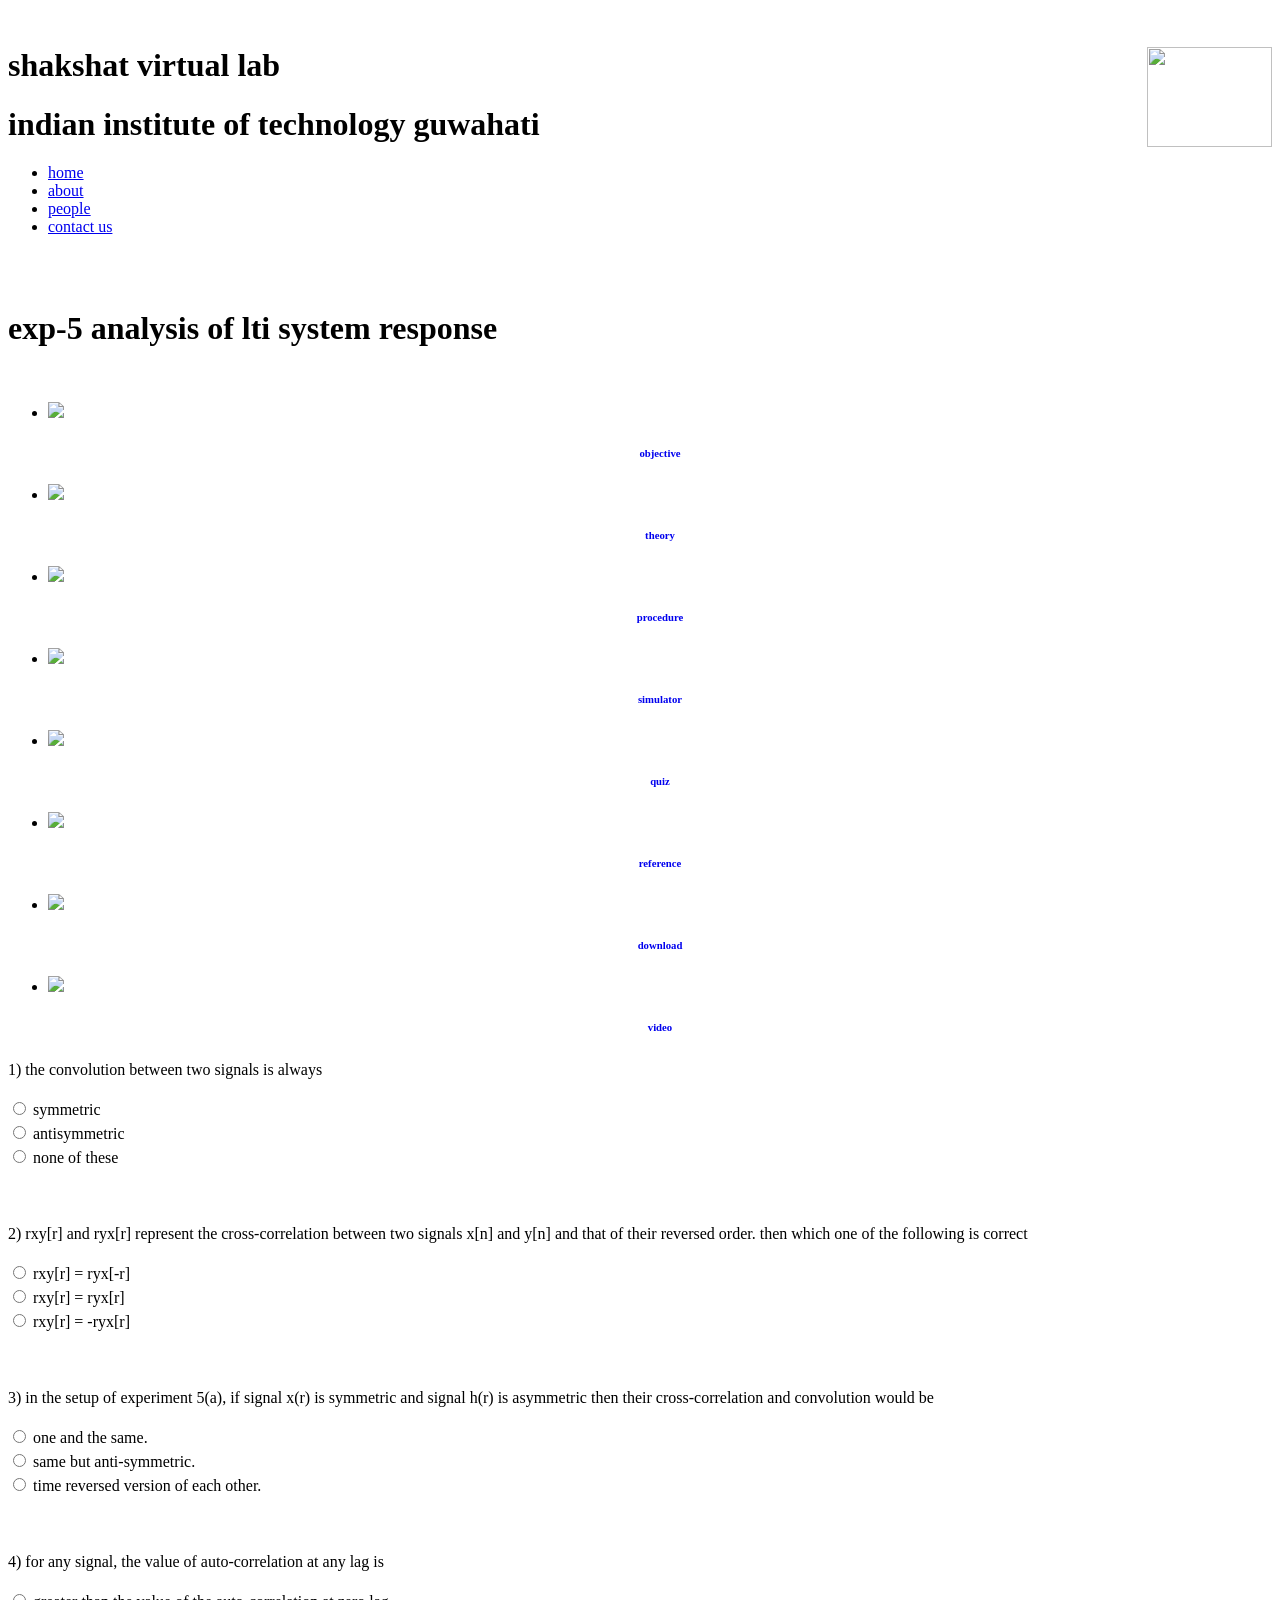
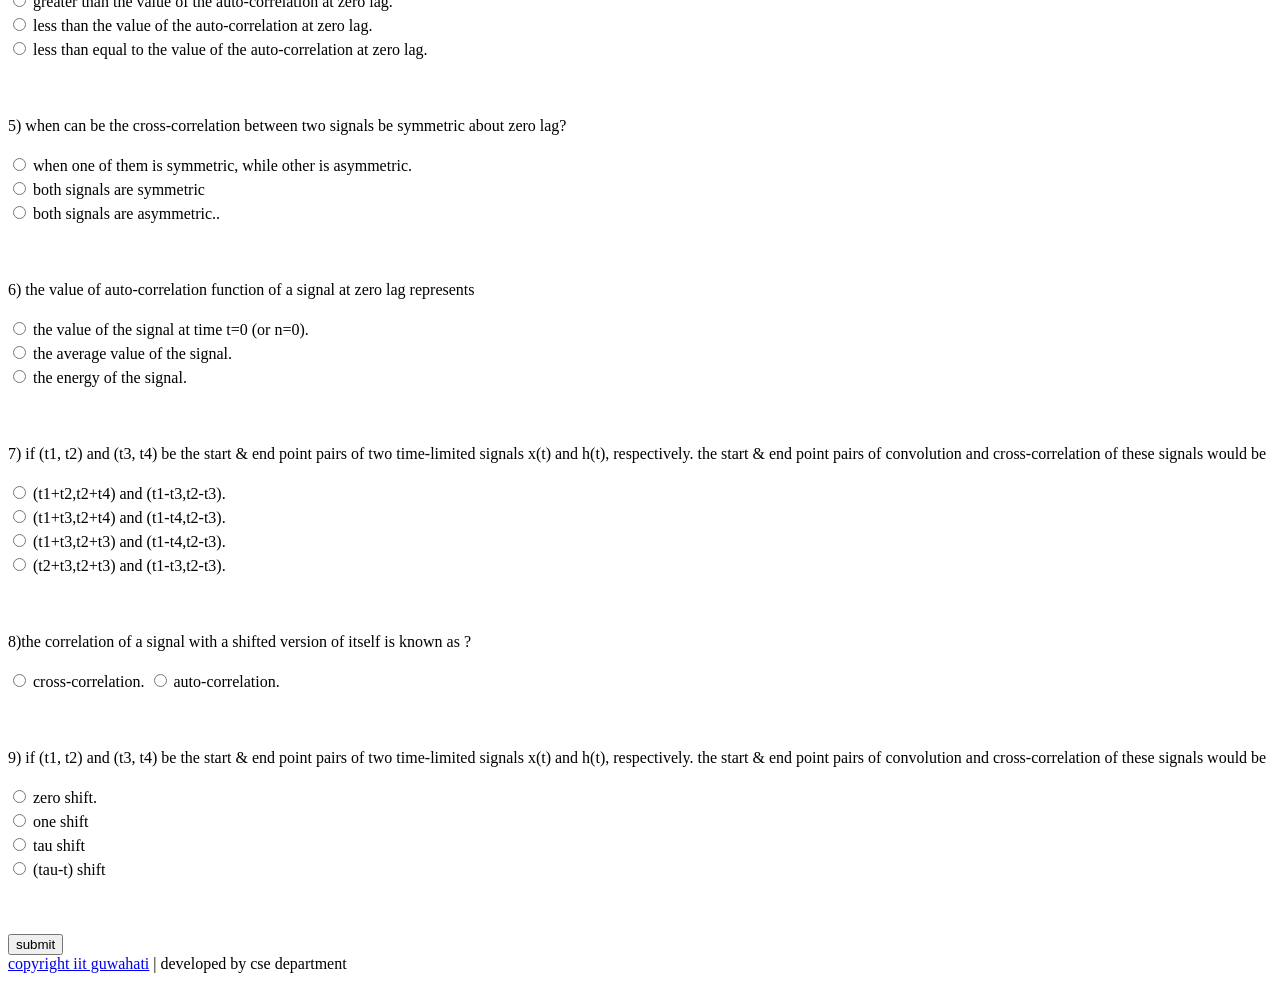
==== Rate.html @ 1e6cc6f6 "Create Rate.html" ====
<doctype html public "-//w3c//dtd xhtml 1.0 transitional//en" "http://www.w3.org/tr/xhtml1/dtd/xhtml1-transitional.dtd">
<html xmlns="http://www.w3.org/1999/xhtml"><head><!--google tag manager--><script ="gtm">(function(w,d,s,l,i){w[l]=w[l]||[];w[l].push({'gtm.start':
new date().gettime(),event:'gtm.js'});var f=d.getelementsbytagname(s)[0],
j=d.createelement(s),dl=l!='datalayer'?'&l='+l:'';j.async=true;j.src=
'https://www.googletagmanager.com/gtm.js?id='+i+dl;f.parentnode.insertbefore(j,f);
})(window,document,'script','datalayer','gtm-w59swtr');</script><!--end google tag manager-->
<title>virtual lab</title>
  <meta content="free website template" name="description"/>
  <meta content="enter your keywords here" name="keywords"/>
  <meta content="text/html; charset=utf-8" http-equiv="content-type"/>
  <meta content="ie=9" http-equiv="x-ua-compatible"/>
  <link href="css/style.css" rel="stylesheet" type="text/css"/>
  <script src="js/jquery.min.js" type="text/javascript"></script>
  <script src="js/image_slide.js" type="text/javascript"></script>
</head>
<body><!--google tag manager (noscript)--><noscript class="gtm"><iframe height="0" src="https://www.googletagmanager.com/ns.html?id=gtm-w59swtr" style="display:none;visibility:hidden" width="0"></iframe></noscript><!--end google tag manager (noscript)--><br/>
<style>
.head1 a {
text-align:center;
text-decoration:none;
}
.head2 a {
text-align:center;
text-decoration:none;
}
.head3 a {
text-align:center;
text-decoration:none;
}
input, label {
line-height: 1.5em;
}

.right{
 background-image:url(tick.gif.jpg);
 background-repeat: no-repeat;

 }
 .wrong{
 background-image:url(wrong.gif.jpg);
 background-repeat: no-repeat;

 }
 
 .desc{
 height:auto;
 }
</style>
<script src="https://code.jquery.com/jquery-1.10.2.js"></script>

<div id="main">
    <div id="header">
	  <div id="banner">
	    <div id="welcome">
	      <h1>shakshat virtual lab <img align="right" src="images/iitg-logo1.jpg" style="width:125px;height:100px"/></h1> 
	    </div><!--close welcome-->
	    <div id="welcome_slogan">
	      <h1>indian institute of technology guwahati</h1>
	    </div><!--close welcome_slogan-->
	  </div><!--close banner-->
    </div><!--close header-->

	<div id="menubar">
      <ul id="menu">
        <li class="current"><a href="index.html">home</a></li>
        <li><a href="ourwork.html">about</a></li>
        <li><a href="projects.html">people</a></li>
        <li><a href="contact.html">contact us</a></li>
      </ul>
    </div><!--close menubar-->	
	<br/>
	<br/>
	  <div id="content1">
        <div class="content_item">
		  <h1>    exp-5 analysis of lti system response</h1> 
		  <br/>
		  
		  <div class="heading">
		   <ul> 
		    <li class="head1">
		  	<a href="signals and their properties 5(objectives).html"><img src="images/objectives.png"/>
			<h6>objective</h6>
			</a></li>
			<li class="head1">
		  	<a href="signal and their properties 5(theory).html"><img src="images/content_1.png"/>
			<h6>theory</h6>
			</a></li>
			<li class="head2">
			<a href="signal and their properties 5(procedure).html">
			<img src="images/content_2.png"/>
			<h6>procedure</h6>
			</a></li>
			<li class="head2">
			<a href="signals and their properties 5(simulator).html">
			<img src="images/simulator.png"/>
			<h6>simulator</h6>
			</a></li>
			<li class="head2">
			<a href="signals and their properties 5(quiz).html" style="text-decoration:none;">
			<img src="images/quiz.png"/>
			<h6 style="text-align:center; ">quiz</h6>
			</a></li>
			
			<li class="head3">
			<a href="signals and their properties 5(reference).html">
			<img src="images/content_6.png"/>
			<h6>reference</h6>
			</a></li>
			<li class="head3">
			<a href="signals and their properties 5(download).html">
			<img src="images/download.png"/>
			<h6>download</h6>
			</a></li>
			<li class="head3">
			<a href="signals and their properties 5(video).html">
			<img src="images/video.png"/>
			<h6>video</h6>
			</a></li>
		  </ul>
		 </div> 
		  <div class="desc">
		 <label>	1)	the convolution between two signals is always</label><div id="log"></div>

<p>
</p><div>
<input id="orange" name="q1" type="radio" value="1"/>
<label for="orange">symmetric</label>
</div>
<div>
<input id="apple" name="q1" type="radio" value="2"/>
<label for="apple">antisymmetric</label>
</div>
<div>
<input id="banana" name="q1" type="radio" value="3"/>
<label for="banana">none of these</label>
</div>
<p></p>
<br/>
<br/>




<label>2)	rxy[r] and ryx[r] represent the cross-correlation between two signals x[n] and y[n] and that of their reversed order. then which one of the following is correct</label><div id="log1"></div>

<p>
</p><div>
<input id="orange" name="q2" type="radio" value="1"/>
<label for="orange">rxy[r] = ryx[-r]</label>
</div>
<div>
<input id="apple" name="q2" type="radio" value="2"/>
<label for="apple">rxy[r] = ryx[r]</label>
</div>
<div>
<input id="banana" name="q2" type="radio" value="3"/>
<label for="banana">rxy[r] = -ryx[r]</label>
</div>

<p></p>
<br/>
<br/>







<label>3)	in the setup of experiment 5(a), if signal x(r) is symmetric and signal h(r) is asymmetric then their cross-correlation and convolution would be</label><div id="log2"></div>

<p>
</p><div>
<input id="orange" name="q3" type="radio" value="1"/>
<label for="orange">one and the same.</label>
</div>
<div>
<input id="apple" name="q3" type="radio" value="2"/>
<label for="apple">same but anti-symmetric.</label>
</div>
<div>
<input id="banana" name="q3" type="radio" value="3"/>
<label for="banana">time reversed version of each other.</label>
</div>
<p></p>
<br/>
<br/>



<label>4)	for any signal, the value of auto-correlation at any lag is</label><div id="log3"></div>
<p>
</p><div>
<input id="orange" name="q4" type="radio" value="1"/>
<label for="orange">greater than the value of the auto-correlation at zero lag.</label>
</div>
<div>
<input id="apple" name="q4" type="radio" value="2"/>
<label for="apple">less than the value of the auto-correlation at zero lag.</label>
</div>
<div>
<input id="banana" name="q4" type="radio" value="3"/>
<label for="banana">less than equal to the value of the auto-correlation at zero lag.</label>
</div>
<p></p>
<br/>
<br/>


<label>	5)	when can be the cross-correlation between two signals be symmetric about zero lag?</label><div id="log4"></div>

<p>
</p><div>
<input id="orange" name="q5" type="radio" value="1"/>
<label for="orange">when one of them is symmetric, while other is asymmetric.</label>
</div>
<div>
<input id="apple" name="q5" type="radio" value="2"/>
<label for="apple">both signals are symmetric</label>
</div>
<div>
<input id="banana" name="q5" type="radio" value="3"/>
<label for="banana">both signals are asymmetric..</label>
</div>
<p></p>
<br/>
<br/>

<label>
6)	the value of auto-correlation function of a signal at zero lag represents</label><div id="log5"></div>
<p>
</p><div>
<input id="orange" name="q6" type="radio" value="1"/>
<label for="orange">the value of the signal at time t=0 (or n=0).</label>
</div>
<div>
<input id="apple" name="q6" type="radio" value="2"/>
<label for="apple">the average value of the signal.</label>
</div>
<div>
<input id="banana" name="q6" type="radio" value="3"/>
<label for="banana">the energy of the signal.</label>
</div>
<p></p>
<br/>
<br/>


<label>7)	if (t1, t2) and (t3, t4) be the start &amp; end point pairs of two time-limited signals x(t) and h(t), respectively. the start &amp; end point pairs of convolution and cross-correlation of these signals would be</label><div id="log6"></div>
<p>
</p><div>
<input id="orange" name="q7" type="radio" value="1"/>
<label for="orange">(t1+t2,t2+t4) and (t1-t3,t2-t3).</label>
</div>
<div>
<input id="apple" name="q7" type="radio" value="2"/>
<label for="apple">(t1+t3,t2+t4) and (t1-t4,t2-t3).</label>
</div>
<div>
<input id="banana" name="q7" type="radio" value="3"/>
<label for="banana">(t1+t3,t2+t3) and (t1-t4,t2-t3).</label>
</div>
<div>
<input id="banana" name="q7" type="radio" value="4"/>
<label for="banana">(t2+t3,t2+t3) and (t1-t3,t2-t3).</label>
</div>
<p></p>
<br/>
<br/>

<label>	8)the correlation of a signal with a shifted version of itself is known as ?</label><div id="log7"></div>
<p>
</p><div>
<input id="orange" name="q8" type="radio" value="1"/>
<label for="orange">cross-correlation.</label>

                            
<input id="apple" name="q8" type="radio" value="2"/>
<label for="apple">auto-correlation.</label>
</div>
<p></p>
<br/>
<br/>

<label>9)	if (t1, t2) and (t3, t4) be the start &amp; end point pairs of two time-limited signals x(t) and h(t), respectively. the start &amp; end point pairs of convolution and cross-correlation of these signals would be</label><div id="log8"></div>
<p>
</p><div>
<input id="orange" name="q9" type="radio" value="1"/>
<label for="orange">zero shift.</label>
</div>
<div>
<input id="apple" name="q9" type="radio" value="2"/>
<label for="apple">one shift</label>
</div>
<div>
<input id="banana" name="q9" type="radio" value="3"/>
<label for="banana">tau shift</label>
</div>
<div>
<input id="banana" name="q9" type="radio" value="4"/>
<label for="banana">(tau-t) shift</label>
</div>
<p></p>
<br/>
<br/>
<input id="submit" name="submit" type="button" value="submit"/>



	  
		  </div>
		  
		  
	
</div>
</div>
<div id="footer">
	  <a href="http://www.iitg.ernet.in">copyright iit guwahati</a> | developed by cse department 
  </div><!--close footer-->   




<script>

$( "#submit" ).on( "click", function() {

var ans1=$( "input[name=q1]:checked" ).val();

var ans2=$( "input[name=q2]:checked" ).val();

var ans3=$( "input[name=q3]:checked" ).val();

var ans4=$( "input[name=q4]:checked" ).val();

var ans5=$( "input[name=q5]:checked" ).val();

var ans6=$( "input[name=q6]:checked" ).val();

var ans7=$( "input[name=q7]:checked" ).val();

var ans8=$( "input[name=q8]:checked" ).val();

var ans9=$( "input[name=q9]:checked" ).val();



var answers = ["3","1","3","3","2","3","2","2","1"];



if(ans1==answers[0]) {

	$( "#log" ).html( ans1 + " is collect!" );
	/*$('#log').addclass('right');*/
	$( "#log" ).prepend('<img id="theimg" src="images/tick.gif.jpg" />');
}
else if(ans1!=answers[0])
{
   $( "#log" ).prepend('<img id="theimg" src="images/wrong.gif.jpg" />');
}
if(ans2==answers[1])
{
 $( "#log1" ).html( ans2 + " is collect!" );
/* $('#log1').addclass('wrong');*/
 $( "#log1" ).prepend('<img id="theimg" src="images/tick.gif.jpg" />');
}
else if(ans2!=answers[1])

  $( "#log1" ).prepend('<img id="theimg" src="images/wrong.gif.jpg" />');
}
if(ans3==answers[2])
{
 $( "#log2" ).html( ans3 + " is collect!" );
/* $('#log1').addclass('wrong');*/
 $( "#log2" ).prepend('<img id="theimg" src="images/tick.gif.jpg" />');
}
else if(ans3!=answers[2])
{
  $( "#log2" ).prepend('<img id="theimg" src="images/wrong.gif.jpg" />');
}
if(ans4==answers[3])
{
 $( "#log3" ).html( ans2 + " is collect!" );
/* $('#log1').addclass('wrong');*/
 $( "#log3" ).prepend('<img id="theimg" src="images/tick.gif.jpg" />');
}
else if(ans4!=answers[3])
{
  $( "#log3" ).prepend('<img id="theimg" src="images/wrong.gif.jpg" />');
}
if(ans5==answers[4])
{
 $( "#log4" ).html( ans2 + " is collect!" );
/* $('#log1').addclass('wrong');*/
 $( "#log4" ).prepend('<img id="theimg" src="images/tick.gif.jpg" />');
}
else if(ans5!=answers[4])
{
  $( "#log4" ).prepend('<img id="theimg" src="images/wrong.gif.jpg" />');
}
if(ans6==answers[5])
{
 $( "#log5" ).html( ans2 + " is collect!" );
/* $('#log1').addclass('wrong');*/
 $( "#log5" ).prepend('<img id="theimg" src="images/tick.gif.jpg" />');
}
else if(ans6!=answers[5])
{
  $( "#log5" ).prepend('<img id="theimg" src="images/wrong.gif.jpg" />');
}
if(ans7==answers[6])
{
 $( "#log6" ).html( ans2 + " is collect!" );
/* $('#log1').addclass('wrong');*/
 $( "#log6" ).prepend('<img id="theimg" src="images/tick.gif.jpg" />');
}
else if(ans7!=answers[6])
{
  $( "#log6" ).prepend('<img id="theimg" src="images/wrong.gif.jpg" />');
}
if(ans8==answers[7])
{
 $( "#log7" ).html( ans2 + " is collect!" );
/* $('#log1').addclass('wrong');*/
 $( "#log7" ).prepend('<img id="theimg" src="images/tick.gif.jpg" />');
}
else if(ans8!=answers[7])
{
  $( "#log7" ).prepend('<img id="theimg" src="images/wrong.gif.jpg" />');
}
if(ans9==answers[8])
{
 $( "#log8" ).html( ans2 + " is collect!" );
/* $('#log1').addclass('wrong');*/
 $( "#log8" ).prepend('<img id="theimg" src="images/tick.gif.jpg" />');
}
else if(ans9!=answers[8])
{
  $( "#log8" ).prepend('<img id="theimg" src="images/wrong.gif.jpg" />');
}
if(ans10==answers[9])
{
 $( "#log9" ).html( ans2 + " is collect!" );
/* $('#log1').addclass('wrong');*/
 $( "#log9" ).prepend('<img id="theimg" src="images/tick.gif.jpg" />');
}
else if(ans10!=answers[9])
{
  $( "#log9" ).prepend('<img id="theimg" src="images/wrong.gif.jpg" />');
}
if(ans11==answers[10])
{
 $( "#log10" ).html( ans2 + " is collect!" );
/* $('#log1').addclass('wrong');*/
 $( "#log10" ).prepend('<img id="theimg" src="images/tick.gif.jpg" />');
}
else if(ans11!=answers[10])
{
  $( "#log10" ).prepend('<img id="theimg" src="images/wrong.gif.jpg" />');
}

});
</script>

</div></body></html>
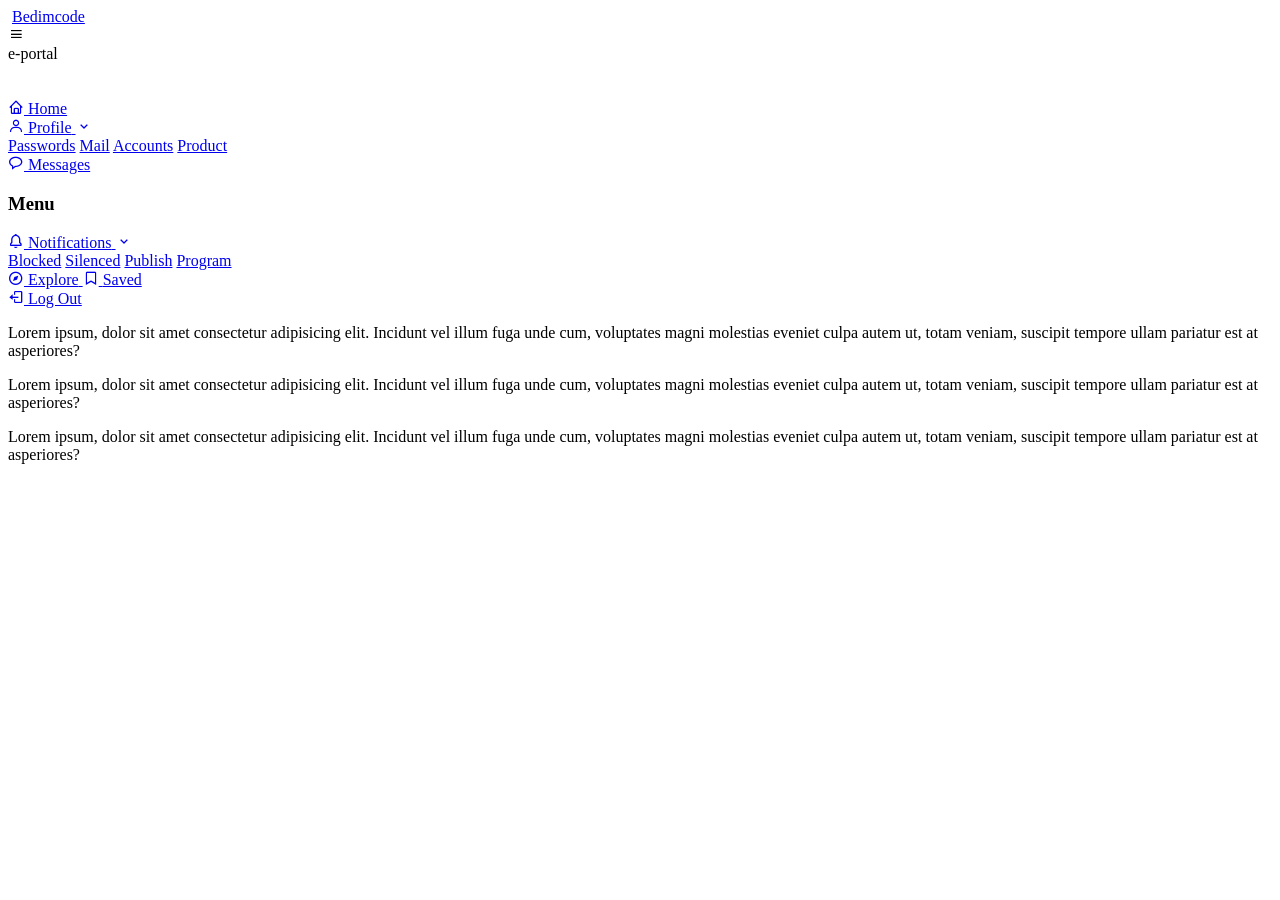
==== commit a872425c: "Create Rate.html" ====
--- a/Rate.html
+++ b/Rate.html
@@ -1,466 +1,125 @@
-<doctype html public "-//w3c//dtd xhtml 1.0 transitional//en" "http://www.w3.org/tr/xhtml1/dtd/xhtml1-transitional.dtd">
-<html xmlns="http://www.w3.org/1999/xhtml"><head><!--google tag manager--><script ="gtm">(function(w,d,s,l,i){w[l]=w[l]||[];w[l].push({'gtm.start':
-new date().gettime(),event:'gtm.js'});var f=d.getelementsbytagname(s)[0],
-j=d.createelement(s),dl=l!='datalayer'?'&l='+l:'';j.async=true;j.src=
-'https://www.googletagmanager.com/gtm.js?id='+i+dl;f.parentnode.insertbefore(j,f);
-})(window,document,'script','datalayer','gtm-w59swtr');</script><!--end google tag manager-->
-<title>virtual lab</title>
-  <meta content="free website template" name="description"/>
-  <meta content="enter your keywords here" name="keywords"/>
-  <meta content="text/html; charset=utf-8" http-equiv="content-type"/>
-  <meta content="ie=9" http-equiv="x-ua-compatible"/>
-  <link href="css/style.css" rel="stylesheet" type="text/css"/>
-  <script src="js/jquery.min.js" type="text/javascript"></script>
-  <script src="js/image_slide.js" type="text/javascript"></script>
-</head>
-<body><!--google tag manager (noscript)--><noscript class="gtm"><iframe height="0" src="https://www.googletagmanager.com/ns.html?id=gtm-w59swtr" style="display:none;visibility:hidden" width="0"></iframe></noscript><!--end google tag manager (noscript)--><br/>
-<style>
-.head1 a {
-text-align:center;
-text-decoration:none;
-}
-.head2 a {
-text-align:center;
-text-decoration:none;
-}
-.head3 a {
-text-align:center;
-text-decoration:none;
-}
-input, label {
-line-height: 1.5em;
-}
+<!DOCTYPE html>
+    <html lang="en">
+    <head>
+        <meta charset="UTF-8">
+        <meta name="viewport" content="width=device-width, initial-scale=1.0">
 
-.right{
- background-image:url(tick.gif.jpg);
- background-repeat: no-repeat;
+        <!--========== BOX ICONS ==========-->
+        <link rel="stylesheet" href="https://cdn.jsdelivr.net/npm/boxicons@latest/css/boxicons.min.css">
 
- }
- .wrong{
- background-image:url(wrong.gif.jpg);
- background-repeat: no-repeat;
+        <!--========== CSS ==========-->
+        <link rel="stylesheet" href="menu.css">
 
- }
- 
- .desc{
- height:auto;
- }
-</style>
-<script src="https://code.jquery.com/jquery-1.10.2.js"></script>
+        <title>Responsive sidebar submenus</title>
+    </head>
+    <body>
+        <!--========== HEADER ==========-->
+        <header class="header">
+            <div class="header__container">
+                <img src="assets/img/perfil.jpg" alt="" class="header__img">
 
-<div id="main">
-    <div id="header">
-	  <div id="banner">
-	    <div id="welcome">
-	      <h1>shakshat virtual lab <img align="right" src="images/iitg-logo1.jpg" style="width:125px;height:100px"/></h1> 
-	    </div><!--close welcome-->
-	    <div id="welcome_slogan">
-	      <h1>indian institute of technology guwahati</h1>
-	    </div><!--close welcome_slogan-->
-	  </div><!--close banner-->
-    </div><!--close header-->
+                <a href="#" class="header__logo">Bedimcode</a>
+    
+                
+    
+                <div class="header__toggle">
+                    <i class='bx bx-menu' id="header-toggle"></i>
+                </div>
+            </div>
+        </header>
 
-	<div id="menubar">
-      <ul id="menu">
-        <li class="current"><a href="index.html">home</a></li>
-        <li><a href="ourwork.html">about</a></li>
-        <li><a href="projects.html">people</a></li>
-        <li><a href="contact.html">contact us</a></li>
-      </ul>
-    </div><!--close menubar-->	
-	<br/>
-	<br/>
-	  <div id="content1">
-        <div class="content_item">
-		  <h1>    exp-5 analysis of lti system response</h1> 
-		  <br/>
-		  
-		  <div class="heading">
-		   <ul> 
-		    <li class="head1">
-		  	<a href="signals and their properties 5(objectives).html"><img src="images/objectives.png"/>
-			<h6>objective</h6>
-			</a></li>
-			<li class="head1">
-		  	<a href="signal and their properties 5(theory).html"><img src="images/content_1.png"/>
-			<h6>theory</h6>
-			</a></li>
-			<li class="head2">
-			<a href="signal and their properties 5(procedure).html">
-			<img src="images/content_2.png"/>
-			<h6>procedure</h6>
-			</a></li>
-			<li class="head2">
-			<a href="signals and their properties 5(simulator).html">
-			<img src="images/simulator.png"/>
-			<h6>simulator</h6>
-			</a></li>
-			<li class="head2">
-			<a href="signals and their properties 5(quiz).html" style="text-decoration:none;">
-			<img src="images/quiz.png"/>
-			<h6 style="text-align:center; ">quiz</h6>
-			</a></li>
-			
-			<li class="head3">
-			<a href="signals and their properties 5(reference).html">
-			<img src="images/content_6.png"/>
-			<h6>reference</h6>
-			</a></li>
-			<li class="head3">
-			<a href="signals and their properties 5(download).html">
-			<img src="images/download.png"/>
-			<h6>download</h6>
-			</a></li>
-			<li class="head3">
-			<a href="signals and their properties 5(video).html">
-			<img src="images/video.png"/>
-			<h6>video</h6>
-			</a></li>
-		  </ul>
-		 </div> 
-		  <div class="desc">
-		 <label>	1)	the convolution between two signals is always</label><div id="log"></div>
+        <!--========== NAV ==========-->
+        <div class="nav" id="navbar">
+            <nav class="nav__container">
+                <div>
+                   <a translate="hello">e-portal</a> <Br>
+                       <Br>
+                           </Br>
 
-<p>
-</p><div>
-<input id="orange" name="q1" type="radio" value="1"/>
-<label for="orange">symmetric</label>
-</div>
-<div>
-<input id="apple" name="q1" type="radio" value="2"/>
-<label for="apple">antisymmetric</label>
-</div>
-<div>
-<input id="banana" name="q1" type="radio" value="3"/>
-<label for="banana">none of these</label>
-</div>
-<p></p>
-<br/>
-<br/>
+                    
+    
+                    <div class="nav__list">
+                        <div class="nav__items">
+                            
+    
+                            <a href="Www.Google.Com" class="nav__link active">
+                                <i class='bx bx-home nav__icon' ></i>
+                                <span class="nav__name">Home</span>
+                            </a>
+                            
+                            <div class="nav__dropdown">
+                                <a href="#" class="nav__link">
+                                    <i class='bx bx-user nav__icon' ></i>
+                                    <span class="nav__name">Profile</span>
+                                    <i class='bx bx-chevron-down nav__icon nav__dropdown-icon'></i>
+                                </a>
 
+                                <div class="nav__dropdown-collapse">
+                                    <div class="nav__dropdown-content">
+                                        <a href="#" class="nav__dropdown-item">Passwords</a>
+                                        <a href="#" class="nav__dropdown-item">Mail</a>
+                                        <a href="#" class="nav__dropdown-item">Accounts</a>
+<a href="#" class="nav__dropdown-item">Product</a>
+                                    </div>
+                                </div>
+                            </div>
 
+                            <a href="#" class="nav__link">
+                                <i class='bx bx-message-rounded nav__icon' ></i>
+                                <span class="nav__name">Messages</span>
+                            </a>
+                        </div>
+    
+                        <div class="nav__items">
+                            <h3 class="nav__subtitle">Menu</h3>
+    
+                            <div class="nav__dropdown">
+                                <a href="#" class="nav__link">
+                                    <i class='bx bx-bell nav__icon' ></i>
+                                    <span class="nav__name">Notifications</span>
+                                    <i class='bx bx-chevron-down nav__icon nav__dropdown-icon'></i>
+                                </a>
 
+                                <div class="nav__dropdown-collapse">
+                                    <div class="nav__dropdown-content">
+                                        <a href="#" class="nav__dropdown-item">Blocked</a>
+                                        <a href="#" class="nav__dropdown-item">Silenced</a>
+                                        <a href="#" class="nav__dropdown-item">Publish</a>
+                                        <a href="#" class="nav__dropdown-item">Program</a>
+                                    </div>
+                                </div>
 
-<label>2)	rxy[r] and ryx[r] represent the cross-correlation between two signals x[n] and y[n] and that of their reversed order. then which one of the following is correct</label><div id="log1"></div>
+                            </div>
 
-<p>
-</p><div>
-<input id="orange" name="q2" type="radio" value="1"/>
-<label for="orange">rxy[r] = ryx[-r]</label>
-</div>
-<div>
-<input id="apple" name="q2" type="radio" value="2"/>
-<label for="apple">rxy[r] = ryx[r]</label>
-</div>
-<div>
-<input id="banana" name="q2" type="radio" value="3"/>
-<label for="banana">rxy[r] = -ryx[r]</label>
-</div>
+                            <a href="#" class="nav__link">
+                                <i class='bx bx-compass nav__icon' ></i>
+                                <span class="nav__name">Explore</span>
+                            </a>
+                            <a href="#" class="nav__link">
+                                <i class='bx bx-bookmark nav__icon' ></i>
+                                <span class="nav__name">Saved</span>
+                            </a>
+                        </div>
+                    </div>
+                </div>
 
-<p></p>
-<br/>
-<br/>
+                <a href="#" class="nav__link nav__logout">
+                    <i class='bx bx-log-out nav__icon' ></i>
+                    <span class="nav__name">Log Out</span>
+                </a>
+            </nav>
+        </div>
 
+        <!--========== CONTENTS ==========-->
+        <main>
+            <section>
+                <p>Lorem ipsum, dolor sit amet consectetur adipisicing elit. Incidunt vel illum fuga unde cum, voluptates magni molestias eveniet culpa autem ut, totam veniam, suscipit tempore ullam pariatur est at asperiores?</p>
+                <p>Lorem ipsum, dolor sit amet consectetur adipisicing elit. Incidunt vel illum fuga unde cum, voluptates magni molestias eveniet culpa autem ut, totam veniam, suscipit tempore ullam pariatur est at asperiores?</p>
+                <p>Lorem ipsum, dolor sit amet consectetur adipisicing elit. Incidunt vel illum fuga unde cum, voluptates magni molestias eveniet culpa autem ut, totam veniam, suscipit tempore ullam pariatur est at asperiores?</p>
+            </section>
+        </main>
 
-
-
-
-
-
-<label>3)	in the setup of experiment 5(a), if signal x(r) is symmetric and signal h(r) is asymmetric then their cross-correlation and convolution would be</label><div id="log2"></div>
-
-<p>
-</p><div>
-<input id="orange" name="q3" type="radio" value="1"/>
-<label for="orange">one and the same.</label>
-</div>
-<div>
-<input id="apple" name="q3" type="radio" value="2"/>
-<label for="apple">same but anti-symmetric.</label>
-</div>
-<div>
-<input id="banana" name="q3" type="radio" value="3"/>
-<label for="banana">time reversed version of each other.</label>
-</div>
-<p></p>
-<br/>
-<br/>
-
-
-
-<label>4)	for any signal, the value of auto-correlation at any lag is</label><div id="log3"></div>
-<p>
-</p><div>
-<input id="orange" name="q4" type="radio" value="1"/>
-<label for="orange">greater than the value of the auto-correlation at zero lag.</label>
-</div>
-<div>
-<input id="apple" name="q4" type="radio" value="2"/>
-<label for="apple">less than the value of the auto-correlation at zero lag.</label>
-</div>
-<div>
-<input id="banana" name="q4" type="radio" value="3"/>
-<label for="banana">less than equal to the value of the auto-correlation at zero lag.</label>
-</div>
-<p></p>
-<br/>
-<br/>
-
-
-<label>	5)	when can be the cross-correlation between two signals be symmetric about zero lag?</label><div id="log4"></div>
-
-<p>
-</p><div>
-<input id="orange" name="q5" type="radio" value="1"/>
-<label for="orange">when one of them is symmetric, while other is asymmetric.</label>
-</div>
-<div>
-<input id="apple" name="q5" type="radio" value="2"/>
-<label for="apple">both signals are symmetric</label>
-</div>
-<div>
-<input id="banana" name="q5" type="radio" value="3"/>
-<label for="banana">both signals are asymmetric..</label>
-</div>
-<p></p>
-<br/>
-<br/>
-
-<label>
-6)	the value of auto-correlation function of a signal at zero lag represents</label><div id="log5"></div>
-<p>
-</p><div>
-<input id="orange" name="q6" type="radio" value="1"/>
-<label for="orange">the value of the signal at time t=0 (or n=0).</label>
-</div>
-<div>
-<input id="apple" name="q6" type="radio" value="2"/>
-<label for="apple">the average value of the signal.</label>
-</div>
-<div>
-<input id="banana" name="q6" type="radio" value="3"/>
-<label for="banana">the energy of the signal.</label>
-</div>
-<p></p>
-<br/>
-<br/>
-
-
-<label>7)	if (t1, t2) and (t3, t4) be the start &amp; end point pairs of two time-limited signals x(t) and h(t), respectively. the start &amp; end point pairs of convolution and cross-correlation of these signals would be</label><div id="log6"></div>
-<p>
-</p><div>
-<input id="orange" name="q7" type="radio" value="1"/>
-<label for="orange">(t1+t2,t2+t4) and (t1-t3,t2-t3).</label>
-</div>
-<div>
-<input id="apple" name="q7" type="radio" value="2"/>
-<label for="apple">(t1+t3,t2+t4) and (t1-t4,t2-t3).</label>
-</div>
-<div>
-<input id="banana" name="q7" type="radio" value="3"/>
-<label for="banana">(t1+t3,t2+t3) and (t1-t4,t2-t3).</label>
-</div>
-<div>
-<input id="banana" name="q7" type="radio" value="4"/>
-<label for="banana">(t2+t3,t2+t3) and (t1-t3,t2-t3).</label>
-</div>
-<p></p>
-<br/>
-<br/>
-
-<label>	8)the correlation of a signal with a shifted version of itself is known as ?</label><div id="log7"></div>
-<p>
-</p><div>
-<input id="orange" name="q8" type="radio" value="1"/>
-<label for="orange">cross-correlation.</label>
-
-                            
-<input id="apple" name="q8" type="radio" value="2"/>
-<label for="apple">auto-correlation.</label>
-</div>
-<p></p>
-<br/>
-<br/>
-
-<label>9)	if (t1, t2) and (t3, t4) be the start &amp; end point pairs of two time-limited signals x(t) and h(t), respectively. the start &amp; end point pairs of convolution and cross-correlation of these signals would be</label><div id="log8"></div>
-<p>
-</p><div>
-<input id="orange" name="q9" type="radio" value="1"/>
-<label for="orange">zero shift.</label>
-</div>
-<div>
-<input id="apple" name="q9" type="radio" value="2"/>
-<label for="apple">one shift</label>
-</div>
-<div>
-<input id="banana" name="q9" type="radio" value="3"/>
-<label for="banana">tau shift</label>
-</div>
-<div>
-<input id="banana" name="q9" type="radio" value="4"/>
-<label for="banana">(tau-t) shift</label>
-</div>
-<p></p>
-<br/>
-<br/>
-<input id="submit" name="submit" type="button" value="submit"/>
-
-
-
-	  
-		  </div>
-		  
-		  
-	
-</div>
-</div>
-<div id="footer">
-	  <a href="http://www.iitg.ernet.in">copyright iit guwahati</a> | developed by cse department 
-  </div><!--close footer-->   
-
-
-
-
-<script>
-
-$( "#submit" ).on( "click", function() {
-
-var ans1=$( "input[name=q1]:checked" ).val();
-
-var ans2=$( "input[name=q2]:checked" ).val();
-
-var ans3=$( "input[name=q3]:checked" ).val();
-
-var ans4=$( "input[name=q4]:checked" ).val();
-
-var ans5=$( "input[name=q5]:checked" ).val();
-
-var ans6=$( "input[name=q6]:checked" ).val();
-
-var ans7=$( "input[name=q7]:checked" ).val();
-
-var ans8=$( "input[name=q8]:checked" ).val();
-
-var ans9=$( "input[name=q9]:checked" ).val();
-
-
-
-var answers = ["3","1","3","3","2","3","2","2","1"];
-
-
-
-if(ans1==answers[0]) {
-
-	$( "#log" ).html( ans1 + " is collect!" );
-	/*$('#log').addclass('right');*/
-	$( "#log" ).prepend('<img id="theimg" src="images/tick.gif.jpg" />');
-}
-else if(ans1!=answers[0])
-{
-   $( "#log" ).prepend('<img id="theimg" src="images/wrong.gif.jpg" />');
-}
-if(ans2==answers[1])
-{
- $( "#log1" ).html( ans2 + " is collect!" );
-/* $('#log1').addclass('wrong');*/
- $( "#log1" ).prepend('<img id="theimg" src="images/tick.gif.jpg" />');
-}
-else if(ans2!=answers[1])
-
-  $( "#log1" ).prepend('<img id="theimg" src="images/wrong.gif.jpg" />');
-}
-if(ans3==answers[2])
-{
- $( "#log2" ).html( ans3 + " is collect!" );
-/* $('#log1').addclass('wrong');*/
- $( "#log2" ).prepend('<img id="theimg" src="images/tick.gif.jpg" />');
-}
-else if(ans3!=answers[2])
-{
-  $( "#log2" ).prepend('<img id="theimg" src="images/wrong.gif.jpg" />');
-}
-if(ans4==answers[3])
-{
- $( "#log3" ).html( ans2 + " is collect!" );
-/* $('#log1').addclass('wrong');*/
- $( "#log3" ).prepend('<img id="theimg" src="images/tick.gif.jpg" />');
-}
-else if(ans4!=answers[3])
-{
-  $( "#log3" ).prepend('<img id="theimg" src="images/wrong.gif.jpg" />');
-}
-if(ans5==answers[4])
-{
- $( "#log4" ).html( ans2 + " is collect!" );
-/* $('#log1').addclass('wrong');*/
- $( "#log4" ).prepend('<img id="theimg" src="images/tick.gif.jpg" />');
-}
-else if(ans5!=answers[4])
-{
-  $( "#log4" ).prepend('<img id="theimg" src="images/wrong.gif.jpg" />');
-}
-if(ans6==answers[5])
-{
- $( "#log5" ).html( ans2 + " is collect!" );
-/* $('#log1').addclass('wrong');*/
- $( "#log5" ).prepend('<img id="theimg" src="images/tick.gif.jpg" />');
-}
-else if(ans6!=answers[5])
-{
-  $( "#log5" ).prepend('<img id="theimg" src="images/wrong.gif.jpg" />');
-}
-if(ans7==answers[6])
-{
- $( "#log6" ).html( ans2 + " is collect!" );
-/* $('#log1').addclass('wrong');*/
- $( "#log6" ).prepend('<img id="theimg" src="images/tick.gif.jpg" />');
-}
-else if(ans7!=answers[6])
-{
-  $( "#log6" ).prepend('<img id="theimg" src="images/wrong.gif.jpg" />');
-}
-if(ans8==answers[7])
-{
- $( "#log7" ).html( ans2 + " is collect!" );
-/* $('#log1').addclass('wrong');*/
- $( "#log7" ).prepend('<img id="theimg" src="images/tick.gif.jpg" />');
-}
-else if(ans8!=answers[7])
-{
-  $( "#log7" ).prepend('<img id="theimg" src="images/wrong.gif.jpg" />');
-}
-if(ans9==answers[8])
-{
- $( "#log8" ).html( ans2 + " is collect!" );
-/* $('#log1').addclass('wrong');*/
- $( "#log8" ).prepend('<img id="theimg" src="images/tick.gif.jpg" />');
-}
-else if(ans9!=answers[8])
-{
-  $( "#log8" ).prepend('<img id="theimg" src="images/wrong.gif.jpg" />');
-}
-if(ans10==answers[9])
-{
- $( "#log9" ).html( ans2 + " is collect!" );
-/* $('#log1').addclass('wrong');*/
- $( "#log9" ).prepend('<img id="theimg" src="images/tick.gif.jpg" />');
-}
-else if(ans10!=answers[9])
-{
-  $( "#log9" ).prepend('<img id="theimg" src="images/wrong.gif.jpg" />');
-}
-if(ans11==answers[10])
-{
- $( "#log10" ).html( ans2 + " is collect!" );
-/* $('#log1').addclass('wrong');*/
- $( "#log10" ).prepend('<img id="theimg" src="images/tick.gif.jpg" />');
-}
-else if(ans11!=answers[10])
-{
-  $( "#log10" ).prepend('<img id="theimg" src="images/wrong.gif.jpg" />');
-}
-
-});
-</script>
-
-</div></body></html>
+        <!--========== MAIN JS ==========-->
+        <script src="menu.js"></script>
+    </body>
+</html>
